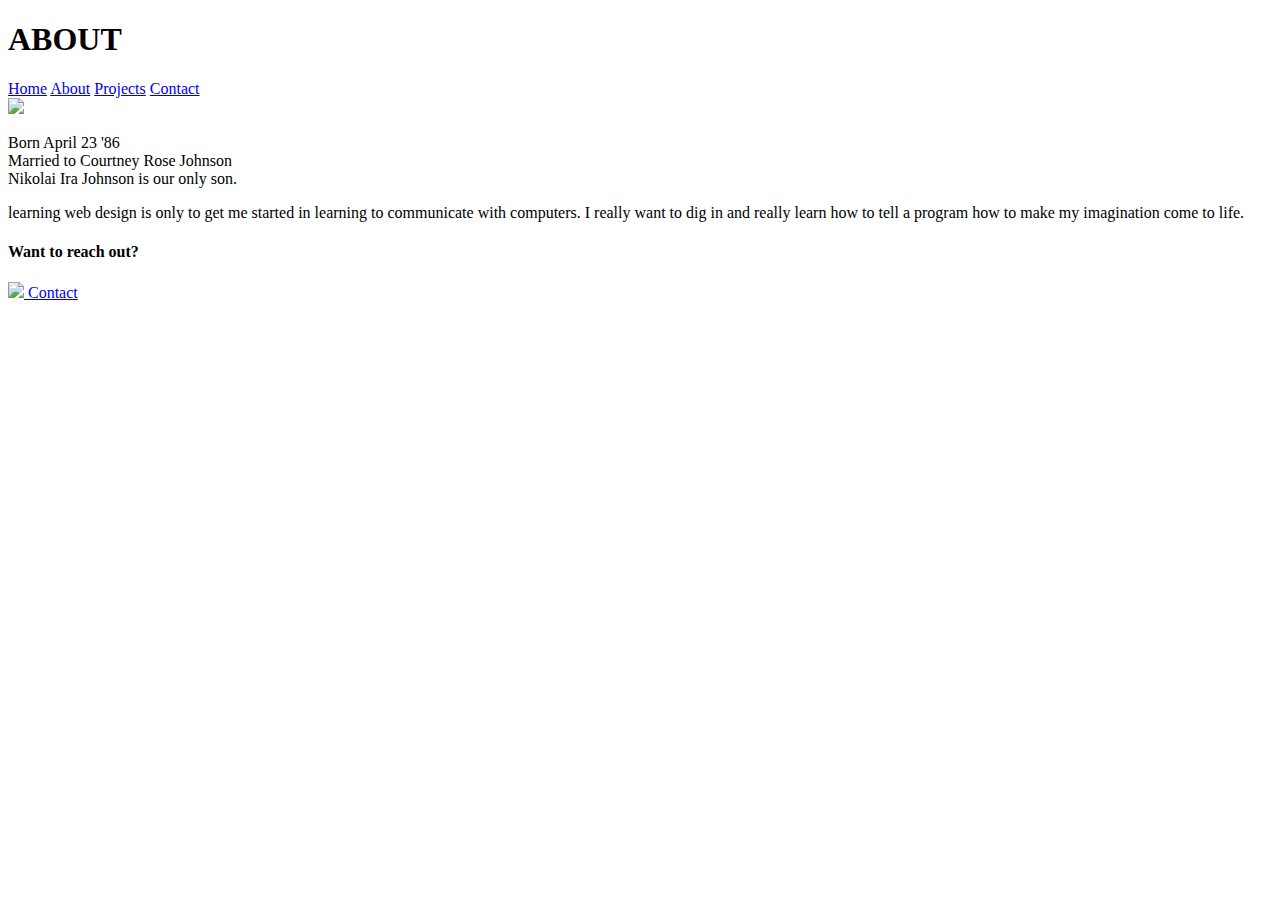
==== about.html @ 5d7cd9b2 "more than ok with this" ====
<!DOCTYPE html>
<html lang="en">
<head>
    <meta charset="UTF-8">
    <meta name="viewport" content="width=device-width, initial-scale=1.0">
    <link rel="stylesheet" href="/User-Interface-II/style/index.css">
    <title> About Craig </title>
</head>
<body>
    <script>window.alert("A Tale of Craig")</script>
    <h1> ABOUT </h1>
    <nav class="navBox">
        <a href="index.html" class="navButton1">Home</a>
        <a href="about.html" class="navButton2">About</a>
        <a href="projects.html" class="navButton3">Projects</a>
        <a href="contact.html" class="navButton4">Contact</a>
    </nav>
    <div class="aboutBox">
        <img src="https://avatars.githubusercontent.com/u/75294258?s=460&u=17fcc0458a1e96ad3c3be1db8ec3a70e679eb084&v=4">
        <p>Born April 23 '86<br>Married to Courtney Rose Johnson<br>Nikolai Ira Johnson is our only son.</p>
    </div>
    <p>learning web design is only to get me started in learning to communicate with computers. I really want to dig in and really learn how to tell a program how to make my imagination come to life.</p>
</body>
<footer class="footerBox">
    <h4>Want to reach out?</h4>
    <a href="https://www.facebook.com/people/Craig-Johnson/100059387094109" class="fbLink">
   <img src="https://stagewp.sharethis.com/wp-content/uploads/2017/11/Facebook-share-icon.png">
</a>
    <a href="contact.html" class="navButton4">Contact</a>
</html>
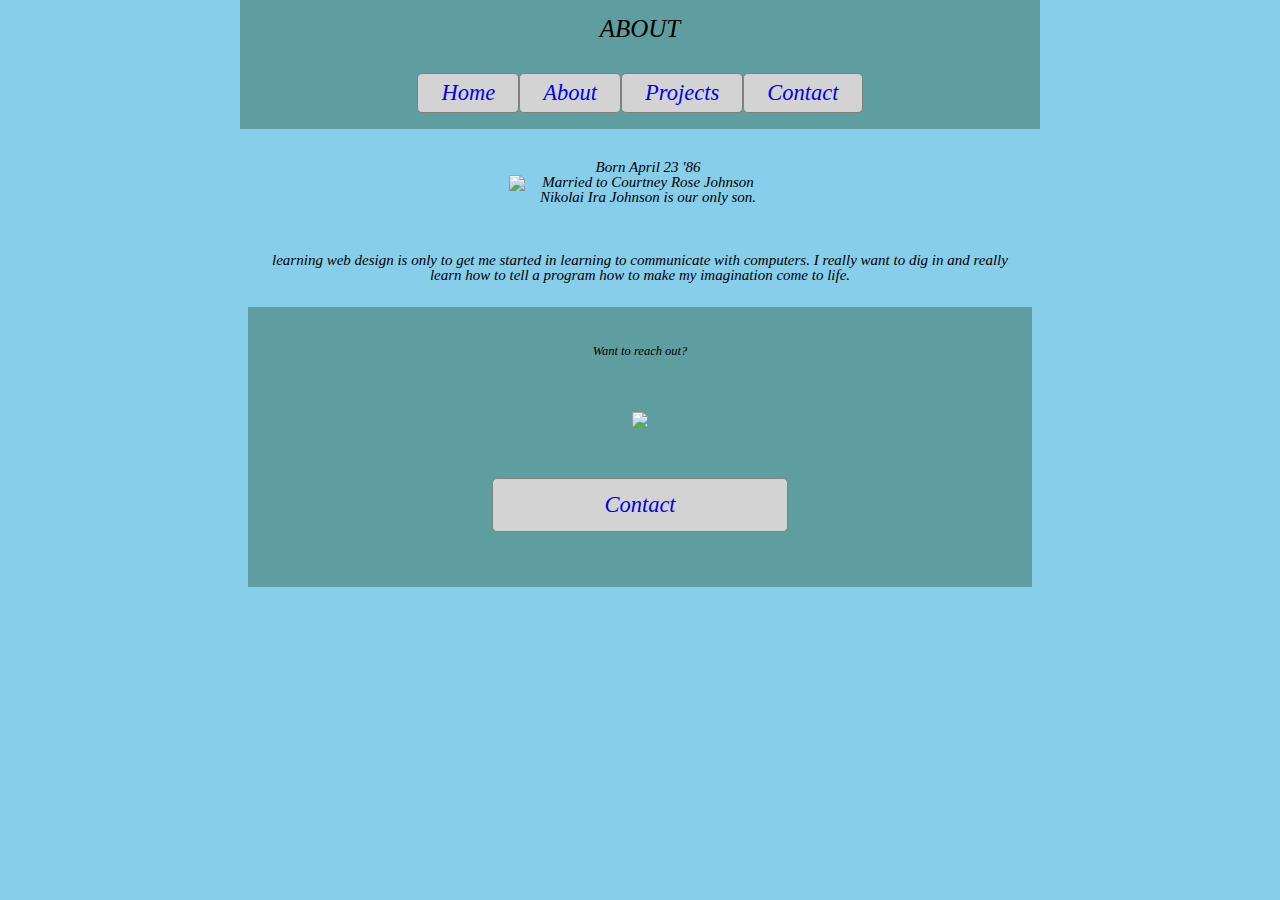
==== commit 3bf8f5ae: "removed highest dir for stylesheet" ====
--- a/about.html
+++ b/about.html
@@ -3,7 +3,7 @@
 <head>
     <meta charset="UTF-8">
     <meta name="viewport" content="width=device-width, initial-scale=1.0">
-    <link rel="stylesheet" href="/User-Interface-II/style/index.css">
+    <link rel="stylesheet" href="style/index.css">
     <title> About Craig </title>
 </head>
 <body>
--- a/style/index.css
+++ b/style/index.css
@@ -0,0 +1,239 @@
+/* http://meyerweb.com/eric/tools/css/reset/ 
+   v2.0 | 20110126
+   License: none (public domain)
+*/
+
+html, body, div, span, applet, object, iframe,
+h1, h2, h3, h4, h5, h6, p, blockquote, pre,
+a, abbr, acronym, address, big, cite, code,
+del, dfn, em, img, ins, kbd, q, s, samp,
+small, strike, strong, sub, sup, tt, var,
+b, u, i, center,
+dl, dt, dd, ol, ul, li,
+fieldset, form, label, legend,
+table, caption, tbody, tfoot, thead, tr, th, td,
+article, aside, canvas, details, embed, 
+figure, figcaption, footer, header, hgroup, 
+menu, nav, output, ruby, section, summary,
+time, mark, audio, video {
+	margin: 0;
+	padding: 0;
+	border: 0;
+	font-size: 100%;
+	font: inherit;
+	vertical-align: baseline;
+}
+/* HTML5 display-role reset for older browsers */
+article, aside, details, figcaption, figure, 
+footer, header, hgroup, menu, nav, section {
+	display: block;
+}
+body {
+	line-height: 1;
+}
+ol, ul {
+	list-style: none;
+}
+blockquote, q {
+	quotes: none;
+}
+blockquote:before, blockquote:after,
+q:before, q:after {
+	content: '';
+	content: none;
+}
+table {
+	border-collapse: collapse;
+	border-spacing: 0;
+}
+
+/* end of reset */
+
+html {
+  font-size: 62.5%;
+  max-width: 800px;
+  margin: auto;
+}
+a {
+  text-decoration: none;
+}
+body,
+footer {
+  background-color: skyblue;
+}
+html,
+a {
+  font-style: oblique;
+  text-align: center;
+}
+.navBox {
+  display: flex;
+  justify-content: center;
+  padding: 2%;
+}
+nav a,
+footer a,
+.contactBox button {
+  background-color: lightgray;
+  padding-top: 1%;
+  padding-bottom: 1%;
+  padding-left: 3%;
+  padding-right: 3%;
+  font-size: 2rem;
+  border-radius: 5px;
+  border: gray 0.5px solid;
+}
+nav a:hover,
+footer a:hover,
+.contactBox button:hover {
+  background-color: forestgreen;
+  color: greenyellow;
+}
+h1 {
+  font-size: 3rem;
+  padding: 2%;
+}
+h1,
+body nav,
+footer {
+  background-color: cadetblue;
+  font-size: 2.5rem;
+}
+footer h4 {
+  font-size: 1.25rem;
+  margin: 1%;
+}
+footer img {
+  width: 10%;
+  align-self: center;
+}
+div.contactBox > a.fbLink {
+  max-width: 10%;
+  align-self: center;
+}
+.footerBox {
+  display: flex;
+  flex-direction: column;
+}
+footer .navButton4,
+footer .fbLink {
+  align-self: center;
+}
+footer .fbLink {
+  background-color: transparent;
+  border: none;
+}
+footer .fbLink:hover {
+  background: none;
+  border: none;
+}
+/*index.html styling below*/
+.bodyImg {
+  width: 96%;
+  max-height: 150px;
+  object-fit: cover;
+  background-color: black;
+  padding: 2%;
+}
+.indexBox {
+  display: flex;
+  flex-wrap: wrap;
+  padding: 2%;
+  justify-content: center;
+}
+.indexBox * {
+  width: 18%;
+  padding: 1%;
+}
+/* about.html styling below */
+.aboutBox {
+  display: flex;
+  justify-content: center;
+  align-items: center;
+  padding: 2%;
+}
+/* projects.html styling below */
+.projectsBox {
+  display: flex;
+  flex-wrap: row wrap;
+  padding: 2%;
+  justify-content: center;
+}
+.projectsBox img {
+  width: 22%;
+  padding: 2%;
+}
+h2 {
+  font-size: 2.25rem;
+  padding: 2%;
+}
+p {
+  font-size: 1.5rem;
+  padding: 2%;
+}
+/* contact.html styling below */
+.contactBox {
+  padding: 2%;
+}
+body a {
+  font-size: 2.25rem;
+}
+footer a {
+  width: 35%;
+  margin: 2%;
+  padding: 2%;
+}
+footer h4,
+footer {
+  margin: 1%;
+  padding: 2%;
+}
+footer {
+  padding-bottom: 5%;
+}
+footer a img {
+  width: 25%;
+}
+/* - [x] Introduce max-width media queries into your project at 800px and 500px 
+- [x] Add accessability features to your webpage
+- [x] Design should closely follow the [mobile wireframe](Wireframes/) given for your chosen layout */
+
+@media (max-width: 800px) {
+  html {
+    width: 96%;
+    margin: 2%;
+  }
+  .bodyImg {
+    width: 96%;
+  }
+}
+@media (max-width: 500px) {
+  .navBox {
+    display: flex;
+    flex-flow: column nowrap;
+    padding: 2%;
+  }
+  .navBox a {
+    margin: auto;
+    width: 35%;
+  }
+  html {
+    margin: 2%;
+    width: auto;
+  }
+  .indexBox img {
+    width: 45%;
+  }
+  .indexBox p {
+    width: 80%;
+    margin: auto;
+  }
+  .projectsBox {
+    flex-flow: row wrap;
+    align-content: center;
+  }
+
+  .projectsBox img {
+    width: 46%;
+  }
+}
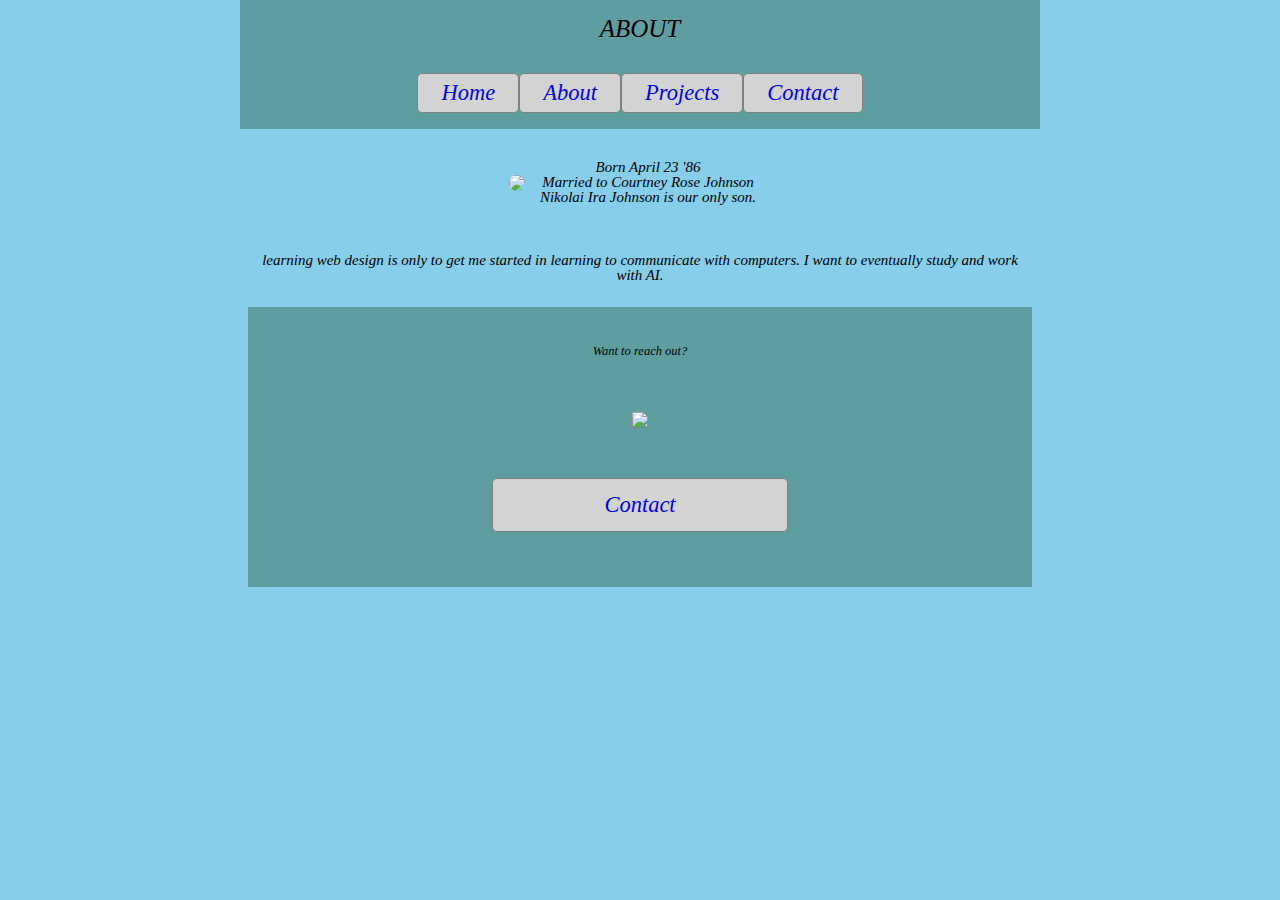
==== commit 91624185: "changed words in about" ====
--- a/about.html
+++ b/about.html
@@ -19,7 +19,7 @@
         <img src="https://avatars.githubusercontent.com/u/75294258?s=460&u=17fcc0458a1e96ad3c3be1db8ec3a70e679eb084&v=4">
         <p>Born April 23 '86<br>Married to Courtney Rose Johnson<br>Nikolai Ira Johnson is our only son.</p>
     </div>
-    <p>learning web design is only to get me started in learning to communicate with computers. I really want to dig in and really learn how to tell a program how to make my imagination come to life.</p>
+    <p>learning web design is only to get me started in learning to communicate with computers. I want to eventually study and work with AI.</p>
 </body>
 <footer class="footerBox">
     <h4>Want to reach out?</h4>
--- a/style/index.css
+++ b/style/index.css
@@ -145,6 +145,7 @@
   width: 18%;
   padding: 1%;
 }
+.indexBox > img {border-radius: 50%;}
 /* about.html styling below */
 .aboutBox {
   display: flex;
@@ -152,6 +153,7 @@
   align-items: center;
   padding: 2%;
 }
+.aboutBox > img {border-radius: 50%;}
 /* projects.html styling below */
 .projectsBox {
   display: flex;
@@ -162,6 +164,7 @@
 .projectsBox img {
   width: 22%;
   padding: 2%;
+  border-radius: 50%;
 }
 h2 {
   font-size: 2.25rem;
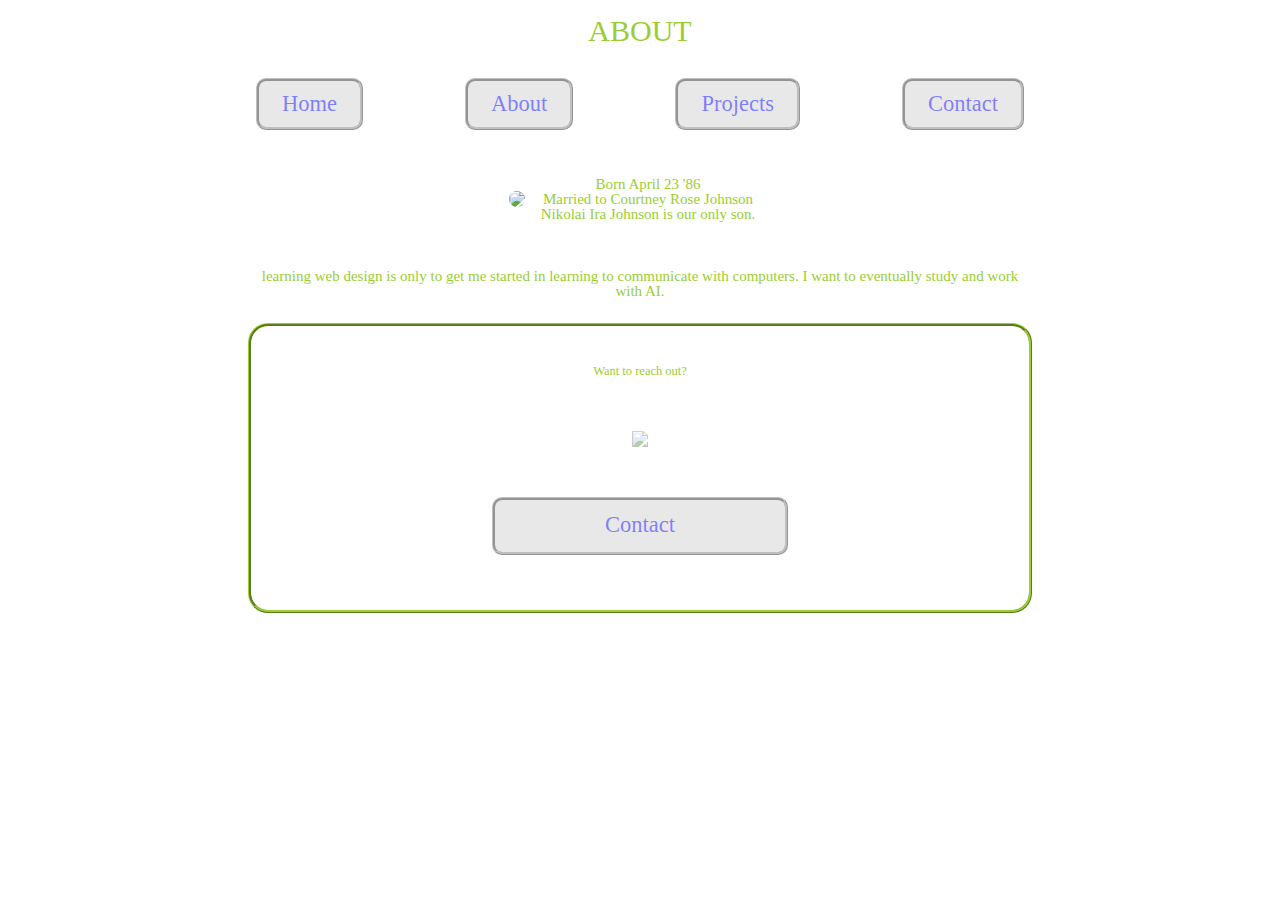
==== commit ec88c370: "opacity hovers and cleaned tags a bit but dont want to stray too far from project" ====
--- a/about.html
+++ b/about.html
@@ -7,9 +7,8 @@
     <title> About Craig </title>
 </head>
 <body>
-    <script>window.alert("A Tale of Craig")</script>
     <h1> ABOUT </h1>
-    <nav class="navBox">
+    <nav>
         <a href="index.html" class="navButton1">Home</a>
         <a href="about.html" class="navButton2">About</a>
         <a href="projects.html" class="navButton3">Projects</a>
--- a/style/index.css
+++ b/style/index.css
@@ -47,57 +47,60 @@
 	border-spacing: 0;
 }
 
-/* end of reset */
+/* end of reset 
+***
+***
+***/
 
 html {
   font-size: 62.5%;
   max-width: 800px;
   margin: auto;
+  font-family:Papyrus,fantasy;
+  text-align: center;
+  background-image: url(https://www.cerner.com/-/media/cerner-media-united-states/blog-images/blog_chc-ai-ml-preview.jpg?vs=1);
+    background-repeat: no-repeat;
+    background-attachment: fixed;
+    color: yellowgreen;
 }
 a {
   text-decoration: none;
 }
-body,
-footer {
-  background-color: skyblue;
-}
-html,
-a {
-  font-style: oblique;
-  text-align: center;
-}
-.navBox {
-  display: flex;
-  justify-content: center;
-  padding: 2%;
-}
-nav a,
-footer a,
-.contactBox button {
+
+nav {
+  display: flex;
+  justify-content: space-between;
+  padding: 2%;
+}
+nav > a,
+footer > a {
   background-color: lightgray;
-  padding-top: 1%;
-  padding-bottom: 1%;
-  padding-left: 3%;
-  padding-right: 3%;
+  padding:  1.5% 3%;
   font-size: 2rem;
-  border-radius: 5px;
-  border: gray 0.5px solid;
+  border-radius: 1rem;
+  border: gray 0.3rem ridge;
+  opacity: 0.5;
+}
+body > a.fbLink {
+  opacity: 0.5;
+}
+body > a.fbLink:hover {
+  opacity: 1;
 }
 nav a:hover,
-footer a:hover,
-.contactBox button:hover {
+footer a:hover {
   background-color: forestgreen;
   color: greenyellow;
+  opacity: 1;
 }
 h1 {
   font-size: 3rem;
   padding: 2%;
 }
-h1,
-body nav,
-footer {
-  background-color: cadetblue;
+header,
+footer {border: ridge 0.3rem yellowgreen;
   font-size: 2.5rem;
+  border-radius: 2rem;
 }
 footer h4 {
   font-size: 1.25rem;
@@ -107,17 +110,20 @@
   width: 10%;
   align-self: center;
 }
-div.contactBox > a.fbLink {
-  max-width: 10%;
-  align-self: center;
-}
-.footerBox {
-  display: flex;
-  flex-direction: column;
-}
-footer .navButton4,
-footer .fbLink {
-  align-self: center;
+.fbLink > img {
+  margin: auto;
+  width: 5rem;
+}
+body > a.fbLink > img {
+  margin-top: 2rem;
+}
+footer {
+  display: flex;
+  flex-direction: column; align-items: center;
+}
+.email-Phone {color: forestgreen;}
+.email-Phone:hover {
+  color: yellowgreen;
 }
 footer .fbLink {
   background-color: transparent;
@@ -128,24 +134,25 @@
   border: none;
 }
 /*index.html styling below*/
+
 .bodyImg {
   width: 96%;
-  max-height: 150px;
+  max-height: 10rem;
   object-fit: cover;
   background-color: black;
   padding: 2%;
 }
-.indexBox {
+article {
   display: flex;
   flex-wrap: wrap;
   padding: 2%;
   justify-content: center;
 }
-.indexBox * {
-  width: 18%;
-  padding: 1%;
-}
-.indexBox > img {border-radius: 50%;}
+ 
+article > * {border-radius: 50%;
+  width: 16%;margin: 1%;
+border: solid skyblue;
+background-color: black;}
 /* about.html styling below */
 .aboutBox {
   display: flex;
@@ -155,13 +162,13 @@
 }
 .aboutBox > img {border-radius: 50%;}
 /* projects.html styling below */
-.projectsBox {
+section {
   display: flex;
   flex-wrap: row wrap;
   padding: 2%;
   justify-content: center;
 }
-.projectsBox img {
+section > img {
   width: 22%;
   padding: 2%;
   border-radius: 50%;
@@ -210,19 +217,19 @@
     width: 96%;
   }
 }
-@media (max-width: 500px) {
-  .navBox {
+@media (max-width: 600px) {
+  nav {
     display: flex;
     flex-flow: column nowrap;
     padding: 2%;
   }
-  .navBox a {
+  nav > a {
     margin: auto;
     width: 35%;
   }
   html {
-    margin: 2%;
-    width: auto;
+    margin: auto;
+    width: 100vw;
   }
   .indexBox img {
     width: 45%;
@@ -231,12 +238,17 @@
     width: 80%;
     margin: auto;
   }
-  .projectsBox {
+  section {
     flex-flow: row wrap;
     align-content: center;
   }
 
-  .projectsBox img {
+  section > img {
     width: 46%;
   }
-}
+  article {flex-wrap: wrap;
+  }
+  article > img {width: 46%;}
+  article > p {width: 95%;
+  background: none; border: none;}
+}
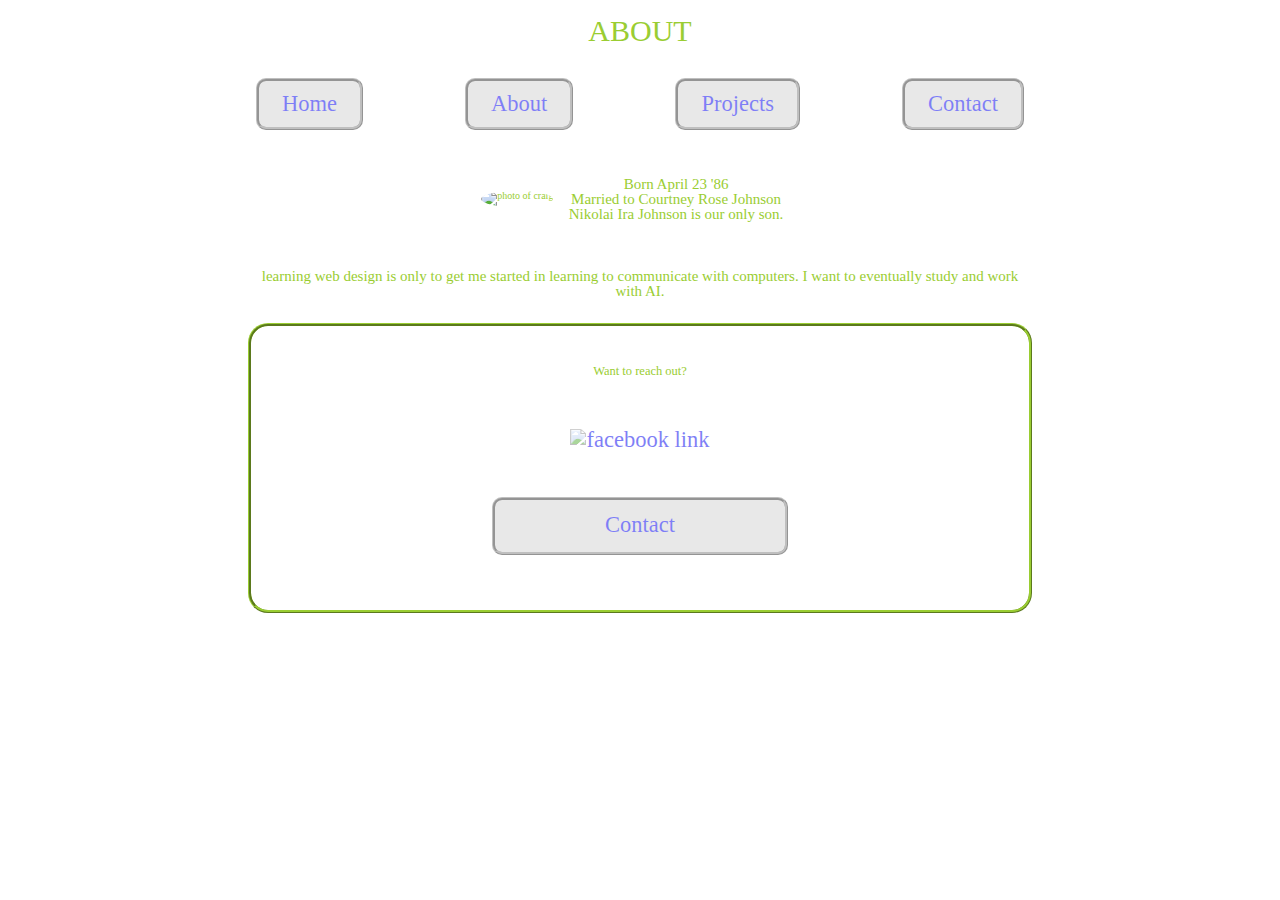
==== commit a1013eb2: "gif added to index cleaned all sharp corners" ====
--- a/about.html
+++ b/about.html
@@ -15,7 +15,7 @@
         <a href="contact.html" class="navButton4">Contact</a>
     </nav>
     <div class="aboutBox">
-        <img src="https://avatars.githubusercontent.com/u/75294258?s=460&u=17fcc0458a1e96ad3c3be1db8ec3a70e679eb084&v=4">
+        <img src="https://avatars.githubusercontent.com/u/75294258?s=460&u=17fcc0458a1e96ad3c3be1db8ec3a70e679eb084&v=4" alt="photo of craig">
         <p>Born April 23 '86<br>Married to Courtney Rose Johnson<br>Nikolai Ira Johnson is our only son.</p>
     </div>
     <p>learning web design is only to get me started in learning to communicate with computers. I want to eventually study and work with AI.</p>
@@ -23,7 +23,7 @@
 <footer class="footerBox">
     <h4>Want to reach out?</h4>
     <a href="https://www.facebook.com/people/Craig-Johnson/100059387094109" class="fbLink">
-   <img src="https://stagewp.sharethis.com/wp-content/uploads/2017/11/Facebook-share-icon.png">
+   <img src="https://stagewp.sharethis.com/wp-content/uploads/2017/11/Facebook-share-icon.png" alt="facebook link">
 </a>
     <a href="contact.html" class="navButton4">Contact</a>
 </html>--- a/style/index.css
+++ b/style/index.css
@@ -67,6 +67,8 @@
   text-decoration: none;
 }
 
+
+
 nav {
   display: flex;
   justify-content: space-between;
@@ -139,8 +141,7 @@
   width: 96%;
   max-height: 10rem;
   object-fit: cover;
-  background-color: black;
-  padding: 2%;
+  border-radius: 2rem;
 }
 article {
   display: flex;
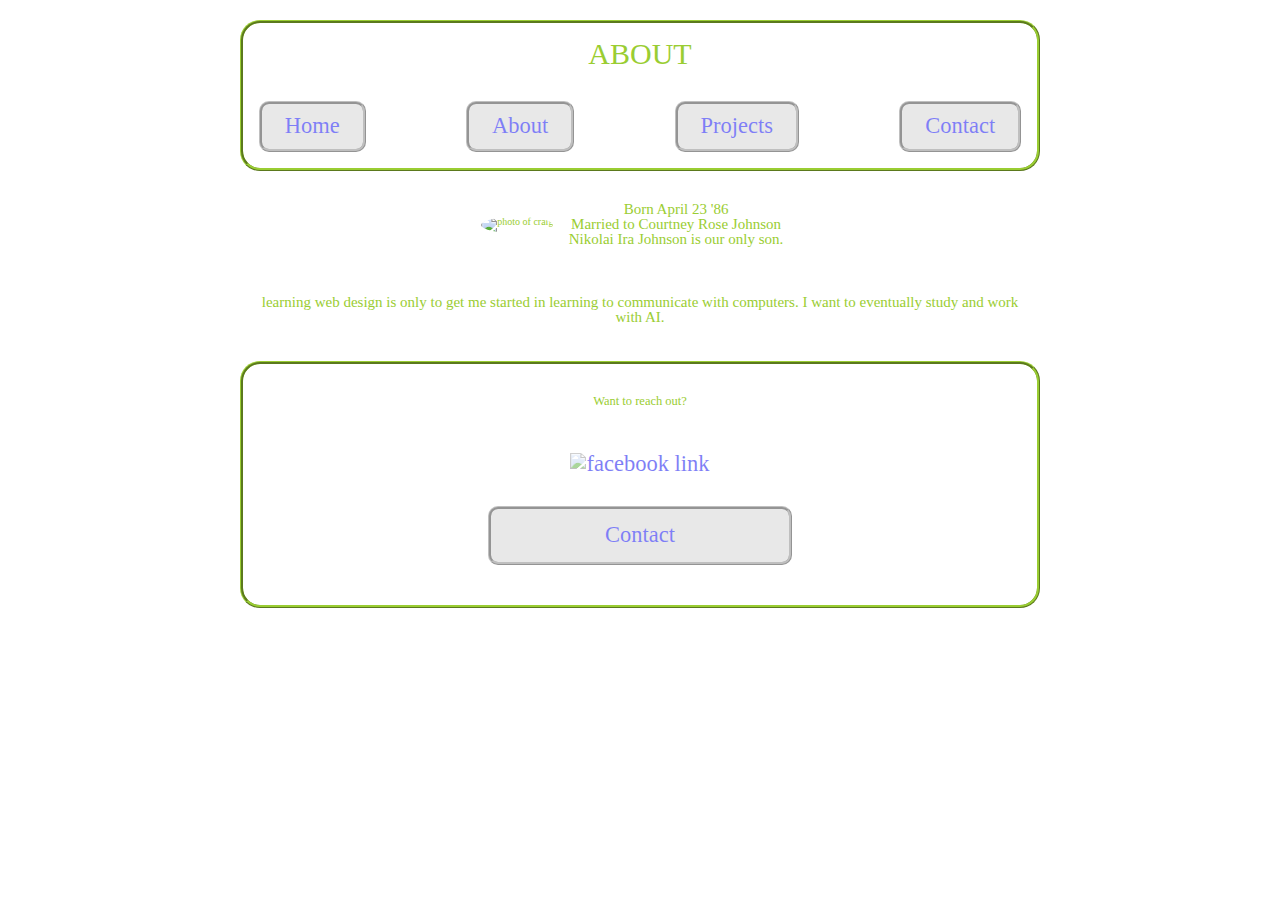
==== commit 5a5186b2: "header added for projects and about satisfied with project" ====
--- a/about.html
+++ b/about.html
@@ -7,6 +7,7 @@
     <title> About Craig </title>
 </head>
 <body>
+    <header>
     <h1> ABOUT </h1>
     <nav>
         <a href="index.html" class="navButton1">Home</a>
@@ -14,6 +15,7 @@
         <a href="projects.html" class="navButton3">Projects</a>
         <a href="contact.html" class="navButton4">Contact</a>
     </nav>
+</header>
     <div class="aboutBox">
         <img src="https://avatars.githubusercontent.com/u/75294258?s=460&u=17fcc0458a1e96ad3c3be1db8ec3a70e679eb084&v=4" alt="photo of craig">
         <p>Born April 23 '86<br>Married to Courtney Rose Johnson<br>Nikolai Ira Johnson is our only son.</p>
--- a/style/index.css
+++ b/style/index.css
@@ -103,10 +103,11 @@
 footer {border: ridge 0.3rem yellowgreen;
   font-size: 2.5rem;
   border-radius: 2rem;
+  margin-top: 2rem;
 }
 footer h4 {
   font-size: 1.25rem;
-  margin: 1%;
+
 }
 footer img {
   width: 10%;
@@ -191,12 +192,11 @@
 }
 footer a {
   width: 35%;
-  margin: 2%;
+  margin-top: 2%;
   padding: 2%;
 }
 footer h4,
 footer {
-  margin: 1%;
   padding: 2%;
 }
 footer {
